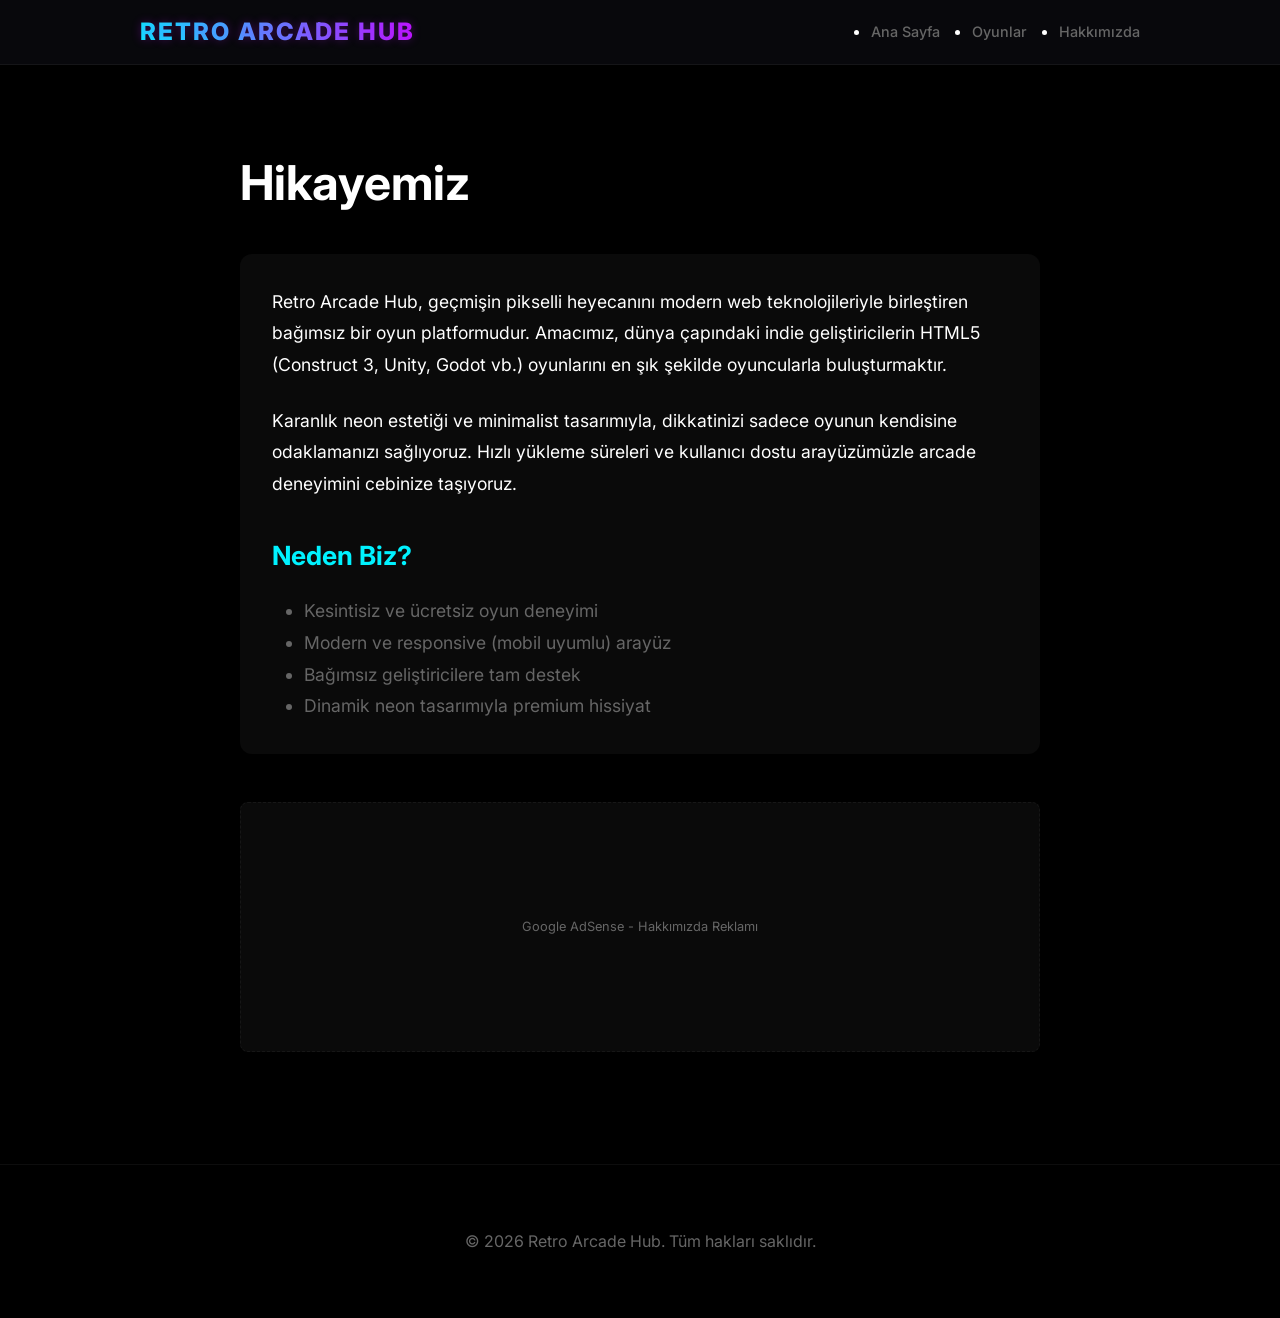
==== about.html @ df248d8e "second" ====
<!DOCTYPE html>
<html lang="tr">
<head>
    <meta charset="UTF-8">
    <meta name="viewport" content="width=device-width, initial-scale=1.0">
    <title>Hakkımızda | Retro Arcade Hub</title>
    <link rel="stylesheet" href="style.css">
    <link href="https://fonts.googleapis.com/css2?family=Inter:wght@400;700;900&display=swap" rel="stylesheet">
</head>
<body>

    <nav>
        <div class="container nav-content">
            <div class="logo"><a href="index.html" style="text-decoration: none; color: inherit;">Retro Arcade Hub</a></div>
            <ul class="nav-links">
                <li><a href="index.html">Ana Sayfa</a></li>
                <li><a href="index.html#games">Oyunlar</a></li>
                <li><a href="about.html">Hakkımızda</a></li>
            </ul>
        </div>
    </nav>

    <div class="container" style="padding: 80px 0; max-width: 800px;">
        <h1 class="pulse" style="font-size: 3rem; margin-bottom: 2rem;">Hikayemiz</h1>
        <div class="game-instructions" style="line-height: 1.8; font-size: 1.1rem;">
            <p style="margin-bottom: 1.5rem;">Retro Arcade Hub, geçmişin pikselli heyecanını modern web teknolojileriyle birleştiren bağımsız bir oyun platformudur. Amacımız, dünya çapındaki indie geliştiricilerin HTML5 (Construct 3, Unity, Godot vb.) oyunlarını en şık şekilde oyuncularla buluşturmaktır.</p>
            
            <p style="margin-bottom: 1.5rem;">Karanlık neon estetiği ve minimalist tasarımıyla, dikkatinizi sadece oyunun kendisine odaklamanızı sağlıyoruz. Hızlı yükleme süreleri ve kullanıcı dostu arayüzümüzle arcade deneyimini cebinize taşıyoruz.</p>
            
            <h2 style="color: var(--neon-blue); margin: 2rem 0 1rem;">Neden Biz?</h2>
            <ul style="margin-left: 2rem; color: var(--text-dim);">
                <li>Kesintisiz ve ücretsiz oyun deneyimi</li>
                <li>Modern ve responsive (mobil uyumlu) arayüz</li>
                <li>Bağımsız geliştiricilere tam destek</li>
                <li>Dinamik neon tasarımıyla premium hissiyat</li>
            </ul>
        </div>

        <div class="ad-slot ad-mid" style="margin-top: 3rem; max-width: 100%;">
            Google AdSense - Hakkımızda Reklamı
        </div>
    </div>

    <footer style="padding: 4rem 0; border-top: 1px solid var(--glass-border);">
        <div class="container" style="text-align: center; color: var(--text-dim);">
            <p>&copy; 2026 Retro Arcade Hub. Tüm hakları saklıdır.</p>
        </div>
    </footer>

</body>
</html>
---- style.css ----
:root {
    /* Default - Absolute Dark (Prevents Easter Flickering) */
    --bg-main: #000000;
    --card-bg: #0a0a0a;
    --text-main: #ffffff;
    --text-dim: #666666;
    --neon-blue: #00f2ff;
    --neon-purple: #bc13fe;
    --neon-pink: #ff0077;
    --neon-green: #39ff14;
    --glass-bg: rgba(0, 0, 0, 0.8);
    --glass-border: rgba(255, 255, 255, 0.05);
}

/* PROTOTYPE THEMES */
.theme-normal {
    --bg-main: #050505;
    --card-bg: #111111;
    --text-main: #ffffff;
    --text-dim: #888888;
    --neon-blue: #00f2ff;
    --neon-purple: #bc13fe;
    --neon-pink: #ff0077;
    --neon-green: #39ff14;
    --glass-bg: rgba(255, 255, 255, 0.03);
    --glass-border: rgba(255, 255, 255, 0.1);
}

.theme-easter {
    --bg-main: #fff0f5;
    --card-bg: #ffffff;
    --text-main: #5d5d5d;
    --text-dim: #a0a0a0;
    --neon-blue: #ffb6c1;
    --neon-purple: #add8e6;
    --neon-pink: #ff69b4;
    --glass-border: #ffb6c1;
}

.theme-halloween {
    --bg-main: #000000;
    --card-bg: #1a1a1a;
    --text-main: #ff8800;
    --text-dim: #663300;
    --neon-blue: #ff8800;
    --neon-purple: #4400ff;
    --neon-green: #22ff00;
    --glass-border: #ff8800;
}

* {
    margin: 0;
    padding: 0;
    box-sizing: border-box;
    font-family: 'Inter', -apple-system, BlinkMacSystemFont, "Segoe UI", Roboto, sans-serif;
}

body {
    background-color: var(--bg-main);
    color: var(--text-main);
    line-height: 1.6;
    overflow-x: hidden;
    transition: background-color 0.5s, color 0.5s;
    text-rendering: optimizeLegibility;
    -webkit-font-smoothing: antialiased;
    -moz-osx-font-smoothing: grayscale;
}

/* Scrollbar */
::-webkit-scrollbar {
    width: 8px;
}
::-webkit-scrollbar-track {
    background: var(--bg-color);
}
::-webkit-scrollbar-thumb {
    background: var(--neon-purple);
    border-radius: 10px;
}

/* Layout */
.container {
    max-width: 1000px;
    margin: 0 auto;
    padding: 0 20px;
}

/* Navbar */
nav {
    background: rgba(10, 10, 15, 0.8);
    backdrop-filter: blur(20px);
    border-bottom: 1px solid var(--glass-border);
    position: sticky;
    top: 0;
    z-index: 1000;
    transition: all 0.4s cubic-bezier(0.4, 0, 0.2, 1); /* Yumuşak geçiş */
}

.nav-content {
    display: flex;
    justify-content: space-between;
    align-items: center;
    padding: 1rem 0;
    transition: padding 0.4s ease;
}

/* Mobil Temizlik & Optimizasyon */
@media (max-width: 768px) {
    .nav-content {
        flex-direction: row !important; /* Yanyana düzen */
        justify-content: space-between !important;
        padding: 0.8rem 15px !important;
        gap: 0 !important;
    }

    .logo {
        font-size: 0.9rem !important; /* Küçük ve zarif logo */
        margin: 0 !important;
        white-space: nowrap;
    }

    .search-bar {
        display: none !important; /* Mobilde arama barını tamamen sildik */
    }

    .user-stats {
        background: transparent !important; /* O devasa gri kutuyu sildik */
        border: none !important;
        padding: 0 !important;
        margin: 0 !important;
        display: flex !important;
        flex-direction: row !important;
        align-items: center !important;
        gap: 10px !important;
    }

    .xp-container {
        width: 100px !important; /* XP barını küçülttük */
        margin: 0 !important;
    }

    .level-label {
        font-size: 0.6rem !important;
    }

    #xp-hint {
        display: none !important; /* "Az Kaldı" yazısını mobilde sildik, yer açtık */
    }

    .tokens {
        font-size: 0.75rem !important;
        background: rgba(255, 215, 0, 0.1);
        padding: 4px 8px;
        border-radius: 8px;
        border: 1px solid rgba(255, 215, 0, 0.2);
    }
}

.nav-content {
    display: flex;
    justify-content: space-between;
    align-items: center;
    padding: 0.8rem 0;
    gap: 2rem;
}

.search-bar {
    flex: 1;
    max-width: 350px;
}

.search-bar input {
    width: 100%;
    background: var(--glass-bg);
    border: 1px solid var(--glass-border);
    padding: 8px 15px;
    border-radius: 20px;
    color: white;
    font-size: 0.85rem;
    outline: none;
    transition: 0.3s;
}

.search-bar input:focus {
    border-color: var(--neon-blue);
    box-shadow: 0 0 10px rgba(0, 242, 255, 0.2);
}

.user-stats {
    display: flex;
    align-items: center;
    gap: 1.5rem;
    background: rgba(255, 255, 255, 0.05);
    padding: 6px 15px;
    border-radius: 12px;
    border: 1px solid var(--glass-border);
    white-space: nowrap;
}

.xp-container {
    display: flex;
    flex-direction: column;
    width: 100px;
}

.level-label {
    font-size: 0.65rem;
    font-weight: 900;
    color: var(--neon-blue);
    margin-bottom: 2px;
}

.xp-bar-bg {
    width: 100%;
    height: 6px;
    background: rgba(255, 255, 255, 0.1);
    border-radius: 3px;
    overflow: hidden;
}

.xp-bar-fill {
    height: 100%;
    background: linear-gradient(90deg, var(--neon-blue), var(--neon-purple));
    box-shadow: 0 0 10px var(--neon-blue);
}

.tokens {
    font-size: 0.9rem;
    font-weight: bold;
    color: #ffd700;
}

.logo {
    font-size: 1.5rem;
    font-weight: 800;
    text-transform: uppercase;
    letter-spacing: 2px;
    background: linear-gradient(to right, var(--neon-blue), var(--neon-purple));
    -webkit-background-clip: text;
    -webkit-text-fill-color: transparent;
    text-shadow: 0 0 10px rgba(188, 19, 254, 0.3);
}

.nav-links {
    display: flex;
    gap: 2rem;
}

.nav-links a {
    color: var(--text-dim);
    text-decoration: none;
    font-weight: 500;
    transition: 0.3s;
    font-size: 0.9rem;
}

.nav-links a:hover {
    color: var(--neon-blue);
    text-shadow: 0 0 10px var(--neon-blue);
}

/* Hero Section */
.hero {
    padding: 60px 0 40px;
    background: radial-gradient(circle at 50% 50%, rgba(188, 19, 254, 0.1) 0%, transparent 70%);
}

.hero h1 {
    font-size: 2.8rem;
    margin-bottom: 0.8rem;
    font-weight: 900;
    line-height: 1.2;
    letter-spacing: -1px;
}

.hero p {
    color: var(--text-dim);
    font-size: 1rem;
    max-width: 600px;
    margin-bottom: 1.5rem;
    font-weight: 400;
}

.hero-split {
    display: flex;
    align-items: center;
    justify-content: space-between;
    gap: 4rem;
    text-align: left;
}

.hero-text { flex: 1; }

.daily-reward-box {
    display: flex;
    align-items: center;
    justify-content: space-between;
    background: linear-gradient(135deg, rgba(188, 19, 254, 0.1), rgba(0, 242, 255, 0.1));
    border: 1px solid var(--neon-purple);
    padding: 1.5rem;
    border-radius: 16px;
    margin-top: 2rem;
    max-width: 450px;
}

.reward-info strong { display: block; color: var(--neon-purple); font-size: 1.1rem; }
.reward-info span { font-size: 0.85rem; color: var(--text-dim); }

.reward-btn {
    background: var(--neon-purple);
    color: white;
    border: none;
    padding: 10px 20px;
    border-radius: 8px;
    font-weight: bold;
    cursor: pointer;
    transition: 0.3s;
    box-shadow: 0 0 15px rgba(188, 19, 254, 0.4);
}

.reward-btn:hover { transform: scale(1.05); box-shadow: 0 0 25px rgba(188, 19, 254, 0.6); }

/* Leaderboard */
.leaderboard-preview {
    background: var(--card-bg);
    border: 1px solid var(--glass-border);
    padding: 1.5rem;
    border-radius: 20px;
    width: 350px;
    box-shadow: 0 10px 30px rgba(0,0,0,0.5);
}

.leaderboard-preview h3 { margin-bottom: 1rem; font-size: 1.2rem; color: var(--neon-pink); }

.leader-item {
    display: flex;
    justify-content: space-between;
    padding: 12px 0;
    border-bottom: 1px solid rgba(255,255,255,0.05);
    font-size: 0.9rem;
}

.leader-item span { color: var(--text-dim); }
.leader-item strong { color: var(--neon-blue); }

/* CTA Buttons */
.cta-btn {
    padding: 12px 30px;
    border-radius: 12px;
    font-weight: 800;
    text-decoration: none;
    text-transform: uppercase;
    font-size: 0.9rem;
    transition: 0.3s;
    display: inline-block;
}

.cta-btn.primary {
    background: var(--neon-blue);
    color: #000;
    box-shadow: 0 0 20px rgba(0, 242, 255, 0.4);
}

.cta-btn.secondary {
    background: transparent;
    color: var(--text-main);
    border: 1px solid var(--glass-border);
}

.cta-btn:hover {
    transform: translateY(-3px) scale(1.05);
    box-shadow: 0 0 30px rgba(0, 242, 255, 0.6);
}

/* Featured Card */
.featured-card {
    display: flex;
    background: var(--card-bg);
    border-radius: 32px;
    overflow: hidden;
    border: 1px solid var(--neon-blue);
    margin: 2rem 0;
    transition: 0.4s;
    cursor: pointer;
    box-shadow: 0 15px 50px rgba(0, 242, 255, 0.1);
}

.featured-card:hover {
    transform: scale(1.01);
    box-shadow: 0 20px 70px rgba(0, 242, 255, 0.2);
}

.featured-card img {
    width: 50%;
    height: 400px;
    object-fit: cover;
}

.featured-info {
    padding: 3rem;
    display: flex;
    flex-direction: column;
    justify-content: center;
}

.featured-info h2 {
    font-size: 2.5rem;
    margin-bottom: 1rem;
    font-weight: 900;
}

.featured-info p {
    color: var(--text-dim);
    font-size: 1.1rem;
    margin-bottom: 2rem;
    line-height: 1.6;
}

.featured-stats {
    display: flex;
    gap: 2rem;
    font-size: 0.9rem;
    font-weight: bold;
    color: var(--neon-purple);
}

@media (max-width: 768px) {
    .featured-card { flex-direction: column; }
    .featured-card img { width: 100%; height: 200px; }
    .featured-info { padding: 1.5rem; }
    .featured-info h2 { font-size: 1.8rem; }
}

/* Ad Slots */
.ad-slot {
    background: var(--card-bg);
    border: 1px dashed var(--glass-border);
    display: flex;
    align-items: center;
    justify-content: center;
    color: var(--text-dim);
    font-size: 0.8rem;
    margin: 2rem 0;
    border-radius: 8px;
}

.ad-top { height: 90px; width: 100%; max-width: 728px; margin: 2rem auto; }
.ad-mid { height: 250px; width: 100%; max-width: 300px; margin: 2rem auto; }

/* Game Grid */
.game-grid {
    display: grid;
    grid-template-columns: repeat(auto-fill, minmax(260px, 1fr));
    gap: 1.5rem;
    padding: 2rem 0;
}

.game-card {
    background: var(--card-bg);
    border-radius: 16px;
    overflow: hidden;
    border: 1px solid var(--glass-border);
    transition: all 0.4s cubic-bezier(0.175, 0.885, 0.32, 1.275);
    cursor: pointer;
    position: relative;
    box-shadow: 0 5px 15px rgba(0, 0, 0, 0.2);
}

.game-card:hover {
    transform: translateY(-8px) scale(1.02);
    border-color: var(--neon-blue);
    box-shadow: 0 10px 25px rgba(0, 242, 255, 0.15);
}

.game-card img {
    width: 100%;
    height: 160px;
    object-fit: cover;
    transition: 0.4s;
}

.game-card:hover img {
    transform: scale(1.08);
}

.game-info {
    padding: 1.2rem;
}

.game-info h3 {
    margin-bottom: 0.4rem;
    font-size: 1.1rem;
    font-weight: 800;
}

.game-info p {
    color: var(--text-dim);
    font-size: 0.8rem;
}

.game-tag {
    display: inline-block;
    padding: 4px 10px;
    border-radius: 4px;
    font-size: 0.7rem;
    font-weight: 700;
    text-transform: uppercase;
    margin-bottom: 0.5rem;
}

.tag-space { background: rgba(0, 242, 255, 0.1); color: var(--neon-blue); }
.tag-strat { background: rgba(188, 19, 254, 0.1); color: var(--neon-purple); }
.tag-puzzle { background: rgba(57, 255, 20, 0.1); color: var(--neon-green); }

/* Game Page */
.game-container {
    padding: 40px 0;
    max-width: 1400px;
    margin: 0 auto;
}

#gameCanvas {
    background: #000;
    display: block;
    width: 100%;
    height: 100%;
    cursor: crosshair;
    transform: translateZ(0); /* Hardware Acceleration */
    will-change: contents;
}

.game-header {
    margin-bottom: 2.5rem;
}

.game-viewport {
    width: 100%;
    max-width: 100%;
    margin: 0 auto;
    aspect-ratio: 16 / 7; /* Sinematik genişlik */
    background: #000;
    border: 3px solid var(--neon-purple);
    border-radius: 20px;
    overflow: hidden;
    position: relative;
    box-shadow: 0 0 50px rgba(188, 19, 254, 0.3);
}

/* CRT Scanline Effect */
.game-viewport::after {
    content: " ";
    display: block;
    position: absolute;
    top: 0;
    left: 0;
    bottom: 0;
    right: 0;
    background: linear-gradient(rgba(18, 16, 16, 0) 50%, rgba(0, 0, 0, 0.25) 50%), linear-gradient(90deg, rgba(255, 0, 0, 0.06), rgba(0, 255, 0, 0.02), rgba(0, 0, 255, 0.06));
    z-index: 2;
    background-size: 100% 2px, 3px 100%;
    pointer-events: none;
}

.game-viewport::before {
    content: " ";
    display: block;
    position: absolute;
    top: 0;
    left: 0;
    bottom: 0;
    right: 0;
    background: rgba(18, 16, 16, 0.1);
    opacity: 0;
    z-index: 2;
    pointer-events: none;
    animation: flicker 0.15s infinite;
}

@keyframes flicker {
    0% { opacity: 0.27861; }
    5% { opacity: 0.34769; }
    10% { opacity: 0.23604; }
    /* ... shortened for brevity, just a subtle flicker ... */
    100% { opacity: 0.24358; }
}

.game-viewport iframe {
    width: 100%;
    height: 100%;
    border: none;
}

.game-details {
    display: grid;
    grid-template-columns: 1fr 300px;
    gap: 2rem;
    margin-top: 2rem;
}

.game-instructions {
    background: var(--card-bg);
    padding: 2rem;
    border-radius: 12px;
}

.game-instructions h2 { margin-bottom: 1rem; }
.game-instructions ul { margin-left: 1.5rem; }

/* Responsive */
@media (max-width: 1024px) {
    .hero h1 { font-size: 3.5rem; }
    .container { padding: 0 20px; }
}

@media (max-width: 768px) {
    .hero h1 { font-size: 2.5rem; }
    .hero p { font-size: 1.1rem; }
    .game-details { grid-template-columns: 1fr; }
    .nav-links { display: none; }
}

/* Mobile Specific Controls UI */
.mobile-controls {
    display: none !important; /* Masaüstünde zorunlu gizle */
    position: absolute;
    bottom: 20px;
    left: 0;
    right: 0;
    padding: 0 20px;
    justify-content: space-between;
    z-index: 10;
    pointer-events: none;
}

.control-btn {
    width: 60px;
    height: 60px;
    background: rgba(255, 255, 255, 0.1);
    backdrop-filter: blur(5px);
    border: 2px solid var(--neon-blue);
    border-radius: 50%;
    color: white;
    font-size: 1.5rem;
    display: flex;
    align-items: center;
    justify-content: center;
    pointer-events: auto;
    user-select: none;
    -webkit-tap-highlight-color: transparent;
}

.control-btn:active {
    background: var(--neon-blue);
    transform: scale(0.9);
}

.control-group {
    display: flex;
    gap: 15px;
}

.fire-btn {
    border-color: var(--neon-pink);
    width: 80px;
    height: 80px;
}

@media (max-width: 768px) {
    .hero h1 { font-size: 2.5rem; }
    .hero p { font-size: 1.1rem; }
    .game-details { grid-template-columns: 1fr; }
    .nav-links { display: none; }
    
    .mobile-controls.active {
        display: flex !important;
    }
    .game-viewport {
        aspect-ratio: 4 / 3;
    }
}

/* Market Section Styles */
.market-section {
    background: var(--glass-bg);
    border: 1px solid var(--glass-border);
    border-radius: 20px;
    padding: 30px;
    margin-bottom: 40px;
    backdrop-filter: blur(10px);
    -webkit-backdrop-filter: blur(10px);
    transform: translateZ(0);
    will-change: transform;
}

.game-card {
    background: var(--card-bg);
    border: 1px solid var(--glass-border);
    border-radius: 16px;
    padding: 20px;
    text-align: center;
    transition: all 300ms cubic-bezier(0.4, 0, 0.2, 1);
    cursor: pointer;
    position: relative;
    overflow: hidden;
    transform: translateZ(0);
    will-change: transform, box-shadow;
}

.market-grid {
    display: grid;
    grid-template-columns: repeat(auto-fill, minmax(250px, 1fr));
    gap: 1.5rem;
}

.market-item {
    background: var(--card-bg);
    border: 1px solid var(--glass-border);
    padding: 2rem;
    border-radius: 24px;
    text-align: center;
    transition: 400ms cubic-bezier(0.175, 0.885, 0.32, 1.275);
}

.market-item:hover {
    transform: translateY(-10px);
    border-color: #ffd700;
    box-shadow: 0 10px 30px rgba(255, 215, 0, 0.15);
}

.item-icon {
    font-size: 3rem;
    margin-bottom: 1rem;
    filter: drop-shadow(0 0 10px rgba(255, 215, 0, 0.3));
}

.market-item h4 { margin-bottom: 0.5rem; font-size: 1.2rem; }
.market-item p { color: var(--text-dim); font-size: 0.85rem; margin-bottom: 1.5rem; }

.buy-btn {
    width: 100%;
    background: transparent;
    border: 2px solid #ffd700;
    color: #ffd700;
    padding: 10px;
    border-radius: 12px;
    font-weight: 900;
    cursor: pointer;
    text-transform: uppercase;
    transition: 0.3s;
}

.buy-btn:hover:not(:disabled) {
    background: #ffd700;
    color: #000;
    box-shadow: 0 0 20px rgba(255, 215, 0, 0.4);
}

/* FOMO Timer */
.fomo-timer {
    position: absolute;
    top: 20px;
    left: 20px;
    background: linear-gradient(90deg, #ff0000, #ff5500);
    color: white;
    padding: 8px 15px;
    border-radius: 10px;
    font-size: 0.75rem;
    font-weight: 900;
    z-index: 10;
    box-shadow: 0 5px 15px rgba(255, 0, 0, 0.4);
    animation: urgentPulse 1.5s infinite;
}

@keyframes urgentPulse {
    0% { transform: scale(1); box-shadow: 0 5px 15px rgba(255, 0, 0, 0.4); }
    50% { transform: scale(1.05); box-shadow: 0 5px 25px rgba(255, 0, 0, 0.6); }
    100% { transform: scale(1); box-shadow: 0 5px 15px rgba(255, 0, 0, 0.4); }
}

#xp-hint {
    letter-spacing: 1px;
    text-transform: uppercase;
    text-shadow: 0 0 5px rgba(255, 215, 0, 0.5);
}

.owned-badge {
    color: var(--neon-green);
    font-weight: bold;
    font-size: 0.9rem;
}

/* Professional Splash Screen */
#splash-screen {
    position: fixed !important;
    top: 0 !important;
    left: 0 !important;
    width: 100vw !important;
    height: 100vh !important;
    background-color: #000 !important;
    display: flex;
    justify-content: center;
    align-items: center;
    z-index: 99999 !important;
    transition: opacity 0.8s ease, visibility 0.8s;
}

.splash-content {
    text-align: center;
}

.logo-big {
    font-size: 3rem;
    font-weight: 900;
    letter-spacing: 5px;
    background: linear-gradient(to right, var(--neon-blue), var(--neon-purple));
    -webkit-background-clip: text;
    -webkit-text-fill-color: transparent;
    margin-bottom: 2rem;
}

.loading-bar {
    width: 250px;
    height: 4px;
    background: rgba(255, 255, 255, 0.1);
    border-radius: 2px;
    margin: 0 auto 1rem;
    overflow: hidden;
}

.bar-progress {
    width: 0%;
    height: 100%;
    background: var(--neon-blue);
    box-shadow: 0 0 15px var(--neon-blue);
    animation: loadProgress 2s forwards;
}

@keyframes loadProgress {
    0% { width: 0%; }
    50% { width: 70%; }
    100% { width: 100%; }
}

/* Newsletter Section */
.newsletter-section {
    padding: 6rem 0;
}

.newsletter-card {
    background: linear-gradient(135deg, rgba(5,5,5,1) 0%, rgba(20,20,20,1) 100%);
    border: 2px solid var(--neon-purple);
    padding: 3rem;
    border-radius: 32px;
    text-align: center;
    box-shadow: 0 20px 50px rgba(188, 19, 254, 0.15);
}

.newsletter-card h3 { font-size: 2rem; margin-bottom: 1rem; }
.newsletter-card p { color: var(--text-dim); margin-bottom: 2rem; }

.newsletter-form {
    display: flex;
    gap: 10px;
    max-width: 500px;
    margin: 0 auto;
}

.newsletter-form input {
    flex: 1;
    background: rgba(255,255,255,0.05);
    border: 1px solid var(--glass-border);
    padding: 15px 20px;
    border-radius: 12px;
    color: white;
    outline: none;
}

.newsletter-form button {
    background: var(--neon-purple);
    color: white;
    border: none;
    padding: 0 30px;
    border-radius: 12px;
    font-weight: bold;
    cursor: pointer;
    transition: 0.3s;
}

.newsletter-form button:hover { transform: scale(1.05); box-shadow: 0 0 20px var(--neon-purple); }

/* Pro Footer */
.pro-footer {
    background: #080808;
    padding: 5rem 0 2rem;
    border-top: 1px solid var(--glass-border);
}

.footer-grid {
    display: grid;
    grid-template-columns: 2fr 1fr 1fr;
    gap: 4rem;
    margin-bottom: 4rem;
}

.footer-info p { color: var(--text-dim); margin-top: 1rem; line-height: 1.8; }

.trust-badges {
    display: flex;
    gap: 20px;
    margin-top: 2rem;
    font-size: 0.8rem;
    color: var(--neon-blue);
}

.footer-links h4 { margin-bottom: 1.5rem; font-size: 1.1rem; }
.footer-links a { display: block; color: var(--text-dim); text-decoration: none; margin-bottom: 10px; font-size: 0.9rem; transition: 0.3s; }
.footer-links a:hover { color: var(--neon-blue); padding-left: 5px; }

.footer-bottom {
    text-align: center;
    border-top: 1px solid rgba(255,255,255,0.05);
    padding-top: 2rem;
    color: #444;
    font-size: 0.8rem;
}

@media (max-width: 768px) {
    .footer-grid { grid-template-columns: 1fr; gap: 2rem; }
    .newsletter-form { flex-direction: column; }
}

/* Daily Quest Widget Styles */
.quest-widget {
    background: linear-gradient(135deg, rgba(20, 20, 20, 0.8), rgba(10, 10, 10, 0.8));
    border: 1px solid var(--neon-green);
    padding: 1.5rem;
    border-radius: 20px;
    margin-bottom: 2rem;
    box-shadow: 0 0 20px rgba(57, 255, 20, 0.1);
}

.quest-widget h3 {
    font-size: 1.1rem;
    color: var(--neon-green);
    margin-bottom: 0.5rem;
    display: flex;
    align-items: center;
    gap: 10px;
}

.quest-widget p {
    font-size: 0.85rem;
    color: var(--text-dim);
    margin-bottom: 1rem;
}

.quest-progress-container {
    width: 100%;
    height: 10px;
    background: rgba(255, 255, 255, 0.05);
    border-radius: 5px;
    overflow: hidden;
    margin-bottom: 0.5rem;
}

#quest-progress-bar {
    width: 0%;
    height: 100%;
    background: linear-gradient(90deg, var(--neon-green), #00ff88);
    box-shadow: 0 0 10px var(--neon-green);
    transition: width 0.5s ease;
}

#quest-status {
    font-size: 0.75rem;
    color: var(--text-dim);
    font-weight: bold;
}

/* Play Overlay & Pause System */
#play-overlay {
    position: absolute;
    top: 0;
    left: 0;
    width: 100%;
    height: 100%;
    background: rgba(0, 0, 0, 0.85);
    display: flex;
    justify-content: center;
    align-items: center;
    z-index: 20;
    backdrop-filter: blur(5px);
    transition: opacity 0.5s;
}

.pause-btn {
    position: absolute;
    top: 20px;
    right: 20px;
    background: rgba(255, 255, 255, 0.1);
    border: 1px solid var(--glass-border);
    color: white;
    padding: 8px 18px;
    border-radius: 10px;
    cursor: pointer;
    z-index: 25;
    display: none; 
    font-size: 0.8rem;
    font-weight: 800;
    backdrop-filter: blur(5px);
    transition: 0.3s;
    text-transform: uppercase;
}

.pause-btn:hover {
    background: var(--neon-purple);
    border-color: var(--neon-purple);
}

/* Announcement Bar */
.announcement-bar {
    background: rgba(0, 242, 255, 0.1);
    border-bottom: 1px solid var(--neon-blue);
    padding: 8px 0;
    text-align: center;
    font-size: 0.8rem;
    font-weight: 700;
    letter-spacing: 1px;
    color: var(--neon-blue);
    text-transform: uppercase;
    box-shadow: 0 5px 15px rgba(0, 0, 0, 0.3);
    position: relative;
    z-index: 90;
    animation: slideDown 0.5s ease;
}

@keyframes slideDown {
    from { transform: translateY(-100%); }
    to { transform: translateY(0); }
}/* Ad Placeholders */
.ad-placeholder {
    background: rgba(255, 255, 255, 0.02);
    border: 2px dashed #333;
    display: flex;
    justify-content: center;
    align-items: center;
    color: #444;
    font-size: 0.9rem;
    font-weight: bold;
    border-radius: 12px;
}

.banner-ad {
    width: 100%;
    height: 120px;
}

.banner-ad-thin {
    width: 100%;
    height: 60px; /* İnce ve uzun */
    font-size: 0.7rem;
    border-color: var(--neon-blue);
    background: rgba(0, 242, 255, 0.05);
}

/* Game Info Grid - 3 Column Layout */
.game-info-grid {
    display: grid;
    grid-template-columns: repeat(3, 1fr);
    gap: 20px;
    margin-top: 2rem;
}

.info-panel {
    background: var(--card-bg);
    border: 1px solid var(--glass-border);
    padding: 20px;
    border-radius: 15px;
    transition: 0.3s;
}

.info-panel:hover {
    border-color: rgba(255, 255, 255, 0.2);
    box-shadow: 0 5px 20px rgba(0, 0, 0, 0.5);
}

.related-compact-list {
    display: flex;
    flex-direction: column;
    gap: 10px;
}
/* --- GLOBAL MOBILE RESPONSIVENESS --- */
@media (max-width: 768px) {
    /* Header & Nav */
    .nav-content {
        flex-direction: column;
        gap: 15px;
        padding: 15px 0;
    }
    
    .user-stats {
        width: 100%;
        justify-content: center;
        background: rgba(255, 255, 255, 0.05);
        padding: 10px;
        border-radius: 10px;
    }

    /* Hero Section */
    .hero-split {
        flex-direction: column;
        text-align: center;
        padding: 20px 0; /* Boşluğu azalttık */
    }
    
    .hero-text h1 {
        font-size: 2.2rem; /* Mobilde daha küçük */
    }

    .hero-btns {
        flex-direction: column; /* Mobilde alt alta */
        width: 100%;
    }

    .daily-reward-box {
        justify-content: space-between;
        padding: 10px 15px !important;
        height: 50px;
    }

    .leaderboard-preview {
        order: 10; /* En alta it */
        margin-top: 20px;
        width: 100%;
    }

    /* Game Grid */
    .game-grid {
        grid-template-columns: 1fr; /* Mobilde tek sütun daha ferah durur */
        gap: 15px;
    }

    /* Featured Card */
    .featured-card {
        flex-direction: column;
    }
    
    .featured-card img {
        width: 100%;
        height: 200px;
    }

    /* Game Viewport */
    #game-canvas-container {
        height: 300px; /* Mobilde çok yüksek olmasın */
    }

    /* Market Grid */
    .market-grid {
        grid-template-columns: 1fr;
    }

    /* Admin Panel Mobile Fixes */
    .dashboard .grid {
        grid-template-columns: 1fr;
    }
    
    #analytics-content {
        grid-template-columns: 1fr !important;
    }
    
    /* Game Page Info Panels Mobile Fix */
    .game-info-grid {
        grid-template-columns: 1fr !important;
        gap: 15px !important;
        margin-top: 1.5rem !important;
    }

    .info-panel {
        padding: 15px !important;
        border-radius: 12px !important;
    }

    .info-panel h3 {
        font-size: 1rem !important;
        margin-bottom: 0.8rem !important;
    }

    #instructions-content ul {
        padding-left: 15px !important;
        font-size: 0.8rem !important;
    }

    .quest-item-mini {
        background: rgba(255, 255, 255, 0.02);
        padding: 10px;
        border-radius: 8px;
        margin-bottom: 10px !important;
    }

    /* Game Page Overlay Fix */
    .play-overlay {
        display: flex !important;
        flex-direction: column !important;
        align-items: center !important;
        justify-content: center !important;
        text-align: center !important;
        padding: 20px !important;
    }

    .play-overlay .buy-btn {
        width: 80% !important;
        max-width: 250px !important;
        margin-bottom: 15px !important;
        font-size: 1.1rem !important;
    }

    /* Footer Mobile Optimization */
    footer {
        padding: 40px 0 20px !important;
    }

    .footer-content {
        display: flex !important;
        flex-direction: column !important;
        gap: 20px !important;
        text-align: center !important;
    }

    .footer-info {
        max-width: 100% !important;
        margin-bottom: 10px !important;
    }

    .footer-links {
        display: grid !important;
        grid-template-columns: 1fr 1fr !important; /* 2 Sütunlu Düzen */
        gap: 20px !important;
        text-align: left !important;
        border-top: 1px solid var(--glass-border);
        padding-top: 20px;
    }

    .footer-section h4 {
        margin-bottom: 10px !important;
        font-size: 0.9rem !important;
    }

    .footer-section ul li {
        margin-bottom: 8px !important;
        font-size: 0.8rem !important;
    }

    .footer-badges {
        justify-content: center !important;
        margin-top: 10px !important;
    }
}

/* Extra small devices */
@media (max-width: 480px) {
    .logo {
        font-size: 1.2rem;
    }
    
    .hero-text h1 {
        font-size: 2rem;
    }
    
    .announcement-bar {
        font-size: 0.7rem;
        padding: 5px 0;
    }
}

/* Leaderboard Toggle Styles */
.toggle-icon {
    display: none; /* PC'de gizli */
    font-size: 0.6rem;
    transition: 0.3s;
}

/* Visibility Helpers */
.pc-only { display: block !important; }
.mobile-only { display: none !important; }

@media (max-width: 768px) {
    .pc-only { display: none !important; }
    .mobile-only { display: block !important; }

    /* Hero Section Spacing Fix */
    .hero-split {
        padding: 10px 0 !important;
        gap: 10px !important;
    }

    .hero-btns {
        flex-direction: column !important;
        gap: 10px !important;
        width: 100% !important;
        align-items: stretch !important;
        margin-bottom: 10px !important;
    }

    /* Equal Sizing for Mobile Stack */
    .buy-btn, .daily-reward-box, .leaderboard-preview.mobile-only {
        min-height: 50px !important;
        display: flex !important;
        align-items: center !important;
        justify-content: center !important;
        box-sizing: border-box !important;
        margin: 0 !important;
        width: 100% !important;
        border-radius: 12px !important;
    }

    .leaderboard-preview.mobile-only {
        padding: 0 15px !important;
        background: var(--card-bg);
        border: 1px solid var(--glass-border);
    }

    .leaderboard-preview.mobile-only h3 {
        font-size: 0.85rem !important;
        width: 100%;
    }
}

    .toggle-icon {
        display: inline-block !important; /* Ok mobilde görünecek */
    }

    .leaderboard-content {
        display: none; /* Başlangıçta gizli */
        margin-top: 10px !important;
        border-top: 1px solid rgba(255,255,255,0.05);
        padding-top: 10px;
    }

    .leaderboard-preview.active .leaderboard-content {
        display: block !important;
    }

    .leaderboard-preview.active .toggle-icon {
        transform: rotate(180deg);
    }

    .leader-item {
        padding: 8px 0 !important;
        font-size: 0.8rem !important;
    }
}

/* Rotate Device Overlay */
.rotate-overlay {
    position: fixed;
    top: 0;
    left: 0;
    width: 100vw;
    height: 100vh;
    background: rgba(10, 10, 15, 0.98);
    backdrop-filter: blur(20px);
    z-index: 9999;
    display: none; /* JS ile kontrol edilecek */
    align-items: center;
    justify-content: center;
    text-align: center;
    color: white;
}

.rotate-content .phone-icon {
    font-size: 4rem;
    margin-bottom: 20px;
    animation: rotatePhone 2s infinite ease-in-out;
    display: block;
}

@keyframes rotatePhone {
    0% { transform: rotate(0deg); }
    50% { transform: rotate(90deg); }
    100% { transform: rotate(0deg); }
}

.rotate-content h3 {
    color: var(--neon-blue);
    font-size: 1.5rem;
    margin-bottom: 10px;
}

.rotate-content p {
    color: var(--text-dim);
    font-size: 0.9rem;
}
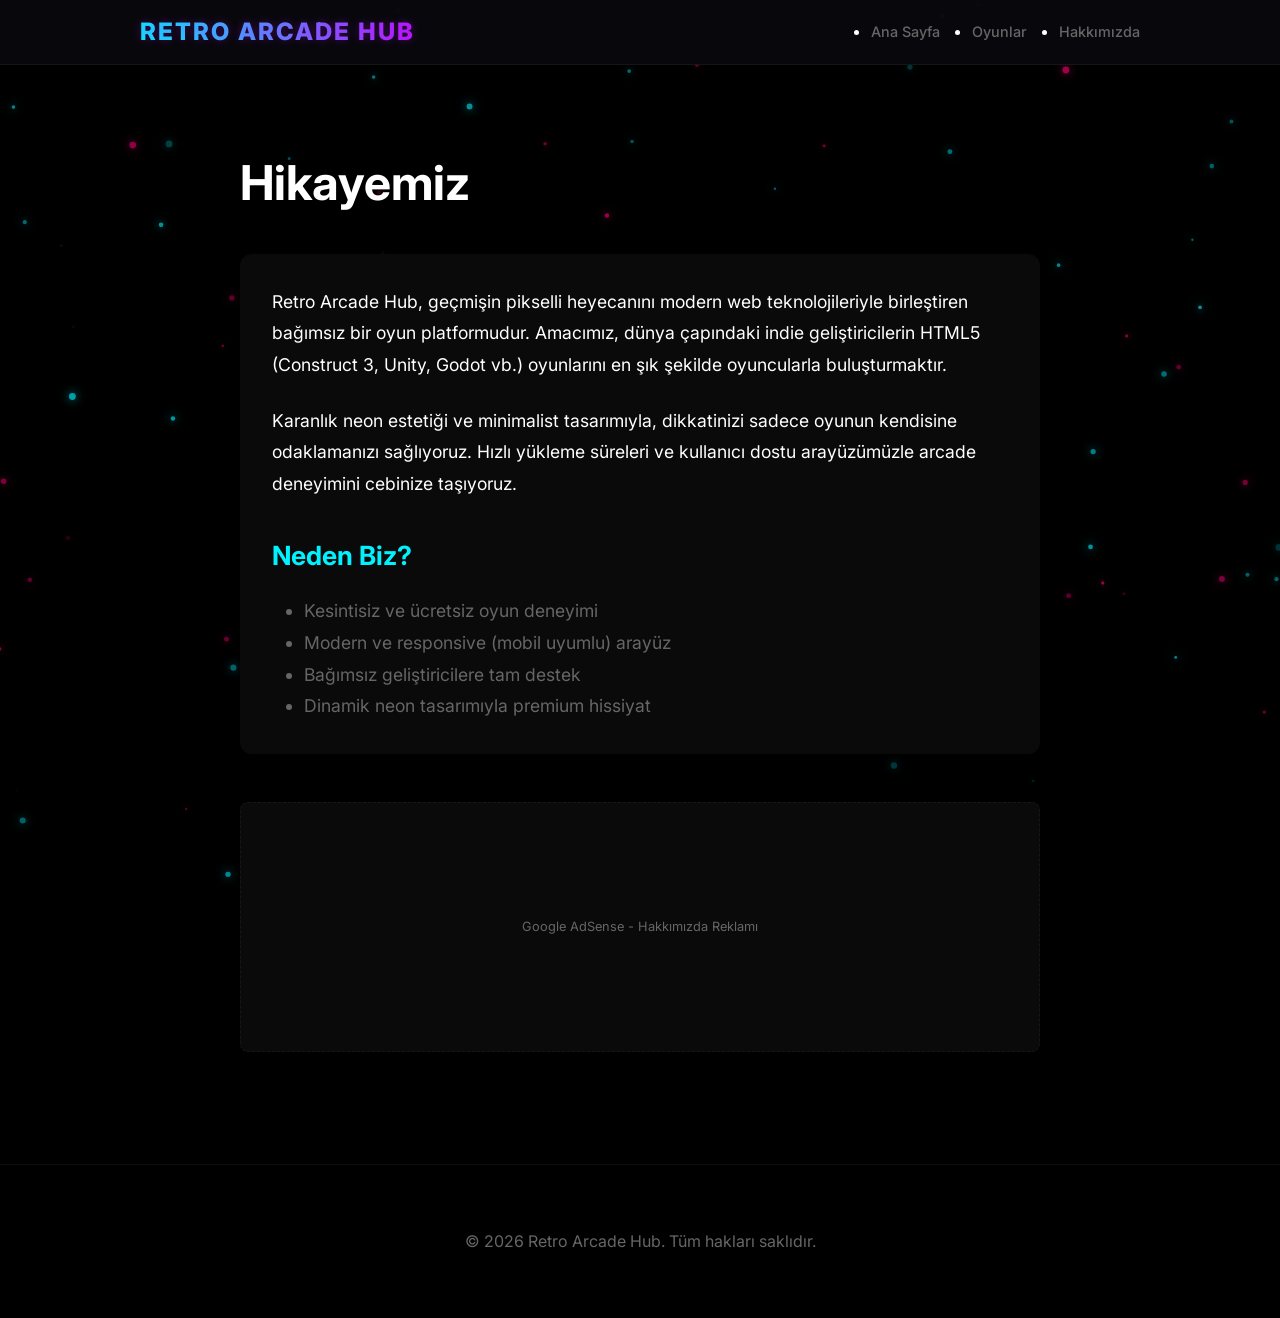
==== commit 7c8d141b: "13" ====
--- a/about.html
+++ b/about.html
@@ -47,5 +47,7 @@
         </div>
     </footer>
 
+    <style>html { background: #000; } body { background: transparent; }</style>
+    <script src="js/bg-particles.js"></script>
 </body>
 </html>
--- a/style.css
+++ b/style.css
@@ -12,6 +12,19 @@
     --glass-border: rgba(255, 255, 255, 0.05);
 }
 
+/* FORCED NEON PINK OVERRIDE - High Specificity */
+body.pink-mode {
+    --neon-blue: #ff00ff !important;
+    --neon-purple: #bc13fe !important;
+    --neon-pink: #ff0077 !important;
+    --neon-green: #ff55cc !important;
+    --text-gradient: linear-gradient(135deg, #ff00ff, #ff0077) !important;
+    --glass-border: rgba(255, 0, 119, 0.2) !important;
+}
+body.pink-mode .text-gradient { background: var(--text-gradient) !important; -webkit-background-clip: text !important; -webkit-text-fill-color: transparent !important; }
+body.pink-mode .game-card:hover { border-color: #ff00ff !important; box-shadow: 0 0 20px rgba(255, 0, 255, 0.3) !important; }
+body.pink-mode .xp-bar-fill { background: #ff00ff !important; box-shadow: 0 0 10px #ff00ff !important; }
+
 /* PROTOTYPE THEMES */
 .theme-normal {
     --bg-main: #050505;
@@ -303,7 +316,45 @@
     max-width: 450px;
 }
 
-.reward-info strong { display: block; color: var(--neon-purple); font-size: 1.1rem; }
+.leaderboard-preview {
+    background: var(--card-bg);
+    border: 1px solid var(--glass-border);
+    padding: 1.5rem;
+    border-radius: 20px;
+    width: 350px;
+    box-shadow: 0 10px 30px rgba(0,0,0,0.5);
+}
+
+/* MOBİL ÖZEL DÜZELTMELER - PC'Yİ ETKİLEMEZ */
+@media (max-width: 768px) {
+    .hero-split {
+        flex-direction: column !important;
+        text-align: center !important;
+        gap: 2rem !important;
+    }
+
+    .hero-text {
+        width: 100% !important;
+        display: flex !important;
+        flex-direction: column !important;
+        align-items: center !important;
+    }
+
+    .hero h1 {
+        font-size: 2.2rem !important;
+        text-align: center !important;
+    }
+
+    .hero p {
+        text-align: center !important;
+        margin: 0 auto 1.5rem !important;
+    }
+
+    .leaderboard-preview {
+        width: 100% !important;
+        margin-top: 1rem !important;
+    }
+}
 .reward-info span { font-size: 0.85rem; color: var(--text-dim); }
 
 .reward-btn {
@@ -425,10 +476,16 @@
 }
 
 @media (max-width: 768px) {
-    .featured-card { flex-direction: column; }
-    .featured-card img { width: 100%; height: 200px; }
-    .featured-info { padding: 1.5rem; }
-    .featured-info h2 { font-size: 1.8rem; }
+    .featured-card { 
+        flex-direction: column; 
+        border-radius: 20px;
+        margin: 1rem 0;
+    }
+    .featured-card img { width: 100%; height: 180px; }
+    .featured-info { padding: 1.2rem; text-align: center; align-items: center; }
+    .featured-info h2 { font-size: 1.6rem; }
+    .featured-info p { font-size: 0.9rem; }
+    .featured-stats { justify-content: center; gap: 1rem; }
 }
 
 /* Ad Slots */
@@ -1391,3 +1448,49 @@
     color: var(--text-dim);
     font-size: 0.9rem;
 }
+/* ============================================================
+   MOBILE OPTIMIZATION PASS (PREMIUM MOBILE UX)
+   ============================================================ */
+@media (max-width: 768px) {
+    :root { --container-pad: 15px; }
+    .container { padding: 0 var(--container-pad); }
+    
+    /* Nav & User Stats */
+    nav .container { gap: 10px; }
+    nav .logo { font-size: 0.9rem; white-space: nowrap; }
+    .search-bar { display: none !important; }
+    .nav-links { display: none; }
+    .user-stats { scale: 0.85; transform-origin: right; margin-left: auto; }
+    
+    /* Hero */
+    .hero { padding: 5rem 0 2rem 0; text-align: center; }
+    .hero-text h1 { font-size: 2rem !important; }
+    .hero-text p { font-size: 0.85rem !important; margin: 0 auto 1.5rem auto; }
+    .hero-btns { flex-direction: column; width: 100%; gap: 10px !important; }
+    .daily-reward-box { width: 100%; justify-content: space-between; }
+    
+    /* Game Grid - 2 Columns */
+    .game-grid { grid-template-columns: 1fr 1fr; gap: 12px; padding: 1.5rem 0; }
+    .game-card { border-radius: 12px; }
+    .game-card img { height: 110px; }
+    .game-info { padding: 10px; }
+    .game-info h3 { font-size: 0.8rem; line-height: 1.2; margin-bottom: 2px; }
+    .game-info p { display: none; }
+    .game-tag { font-size: 0.55rem; padding: 2px 6px; margin-bottom: 4px; }
+
+    /* Game Page */
+    .game-viewport { height: 60vh !important; border-radius: 0; border-width: 2px 0; }
+    .game-sidebar { display: none; }
+    .game-header { text-align: center; margin-bottom: 1.5rem; }
+    .game-header h1 { font-size: 1.6rem; }
+    .game-details { padding: 20px 10px; }
+    
+    /* Section Headings */
+    section h2 { font-size: 1.4rem; margin-bottom: 1rem; }
+}
+
+@media (max-width: 400px) {
+    .game-grid { grid-template-columns: 1fr; }
+    .game-card img { height: 160px; }
+    .game-info p { display: block; }
+}
